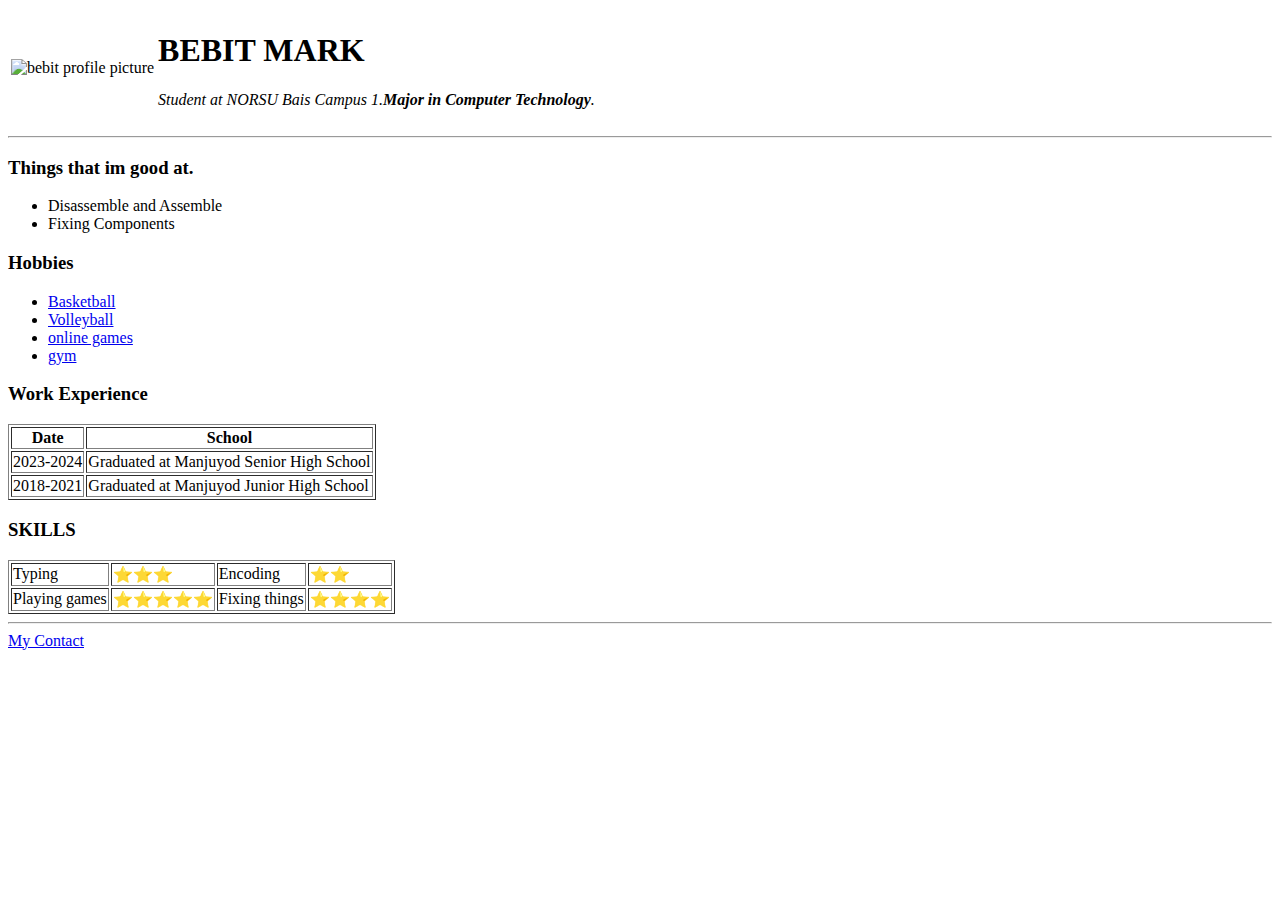
==== index.html @ b2785e31 "Sir this is my ouput" ====
<!DOCTYPE html>
<html>

<head>
    <meta charset="utf-8">
    <tittle></tittle>
    <link rel="stylesheet" href="style.css">
</head>

<body>
    <table>
        <tr>
            <td><img src="https://scontent.fceb6-1.fna.fbcdn.net/v/t1.6435-9/47688973_419106662246891_4575207461023121408_n.jpg?stp=c0.53.480.480a_dst-jpg_s206x206_tt6&_nc_cat=105&ccb=1-7&_nc_sid=fe5ecc&_nc_eui2=AeHpUHkb02vmZjiIhBFitToujvOUJq4NRAOO85Qmrg1EA_GcZuulOnVfmAEMOzSoLNalJziZ467w79qpsRhrYf9e&_nc_ohc=gSbLCGtNTM8Q7kNvgE-fT1q&_nc_oc=AdgL-9LgX3DhcPVy22lZ5Se1gGxru-cvuHTI_9q-A_hT31TZ8IYNN-ZAWbOd5-bgalg&_nc_zt=23&_nc_ht=scontent.fceb6-1.fna&_nc_gid=AwExXyWM-5M4BPGAw7j-F2J&oh=00_AYHelmk6MiAC4nsqQBHYudXst0pzhPw7e4bLHw28xMFz_Q&oe=67F87E73"
                    alt="bebit profile picture"></td>
            <td>
                <h1>BEBIT MARK</h1>
                <p><em>Student at NORSU Bais Campus 1.<strong>Major in Computer Technology</strong>.</em></p>
            </td>
        </tr>
    </table>

    <hr>
    <h3>Things that im good at.</h3>
    <ul>
        <li>Disassemble and Assemble</li>
        <li>Fixing Components</li>
    </ul>
    <h3>Hobbies</h3>
    <ul>
        <li><a href="https://www.youtube.com/watch?v=-9lP95Qo-I0">Basketball</a></li>
        <li><a href="https://www.youtube.com/watch?v=c66RN87YjNE">Volleyball</a></li>
        <li><a href="https://www.youtube.com/shorts/X15bum3zQII">online games</a></li>
        <li><a href="https://www.youtube.com/watch?v=pWifGjzL8aM">gym</a></li>
    </ul>
    <h3>Work Experience</h3>
    <table border="1">
        <thread>
            <tr>
                <th>Date</th>
                <th>School</th>
            </tr>
        </thread>

        <body>
            <tr>
                <td>2023-2024</td>
                <td>Graduated at Manjuyod Senior High School</td>
            </tr>
            <tr>
                <td>2018-2021</td>
                <td>Graduated at Manjuyod Junior High School</td>
            </tr>
            </tr>
        </body>
    </table>
    </ul>
    <h3>SKILLS</h3>
    <table border="1">
        <tr>
            <td>Typing</td>
            <td>⭐⭐⭐</td>
            <td>Encoding</td>
            <td>⭐⭐</td>
        </tr>
        <tr>
            <td>Playing games</td>
            <td>⭐⭐⭐⭐⭐</td>
            <td>Fixing things</td>
            <td>⭐⭐⭐⭐</td>
        </tr>
    </table>
    <hr>
    <a href="https://codepen.io/Billy-mark-Bebit/pen/jEOzPpX">My Contact</a>
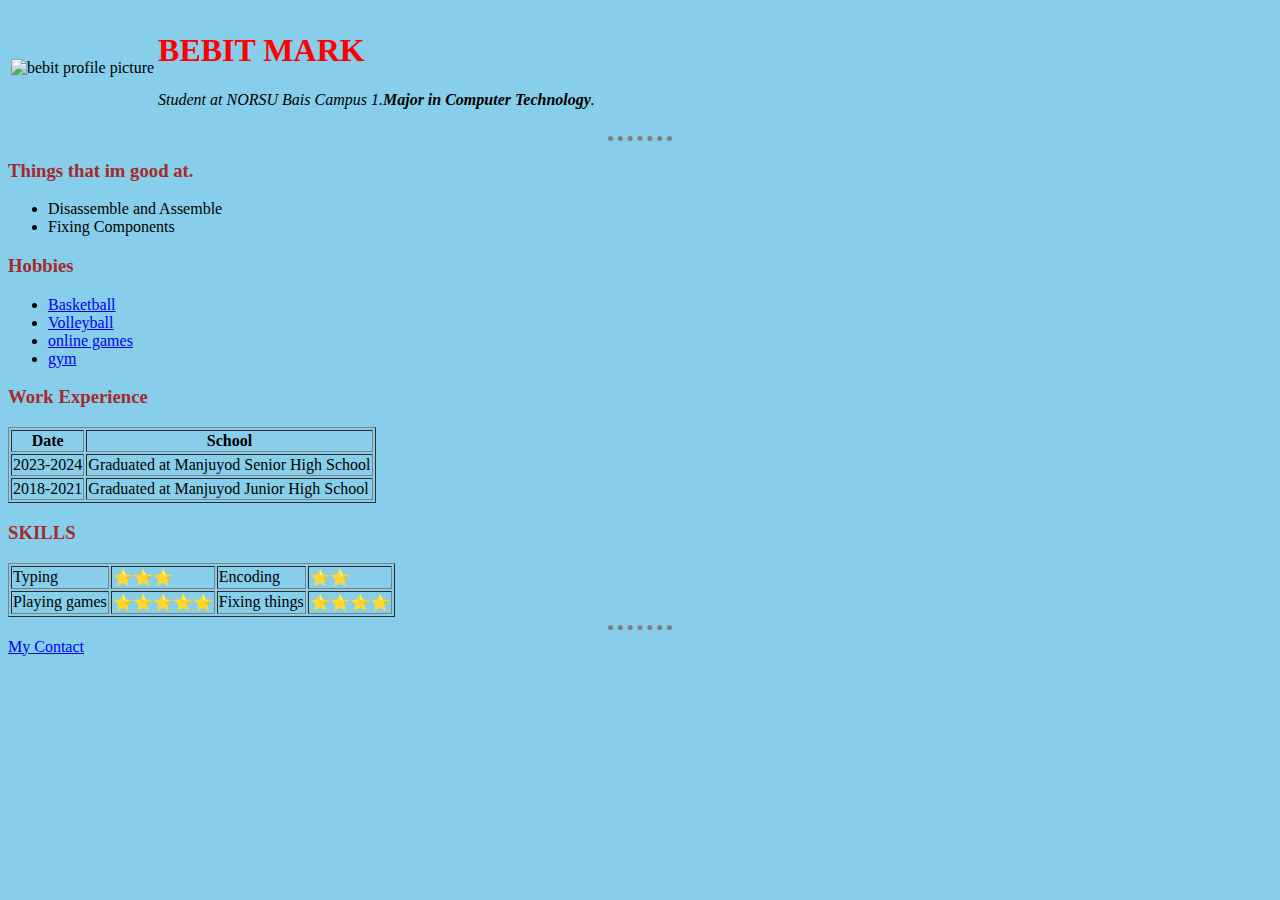
==== commit 185cf5d5: "Sir this is my output" ====
--- a/index.html
+++ b/index.html
@@ -4,10 +4,10 @@
 <head>
     <meta charset="utf-8">
     <tittle></tittle>
-    <link rel="stylesheet" href="style.css">
+    <link rel="stylesheet" href="styles.css">
 </head>
 
-<body>
+<body style="background-color: skyblue;">
     <table>
         <tr>
             <td><img src="https://scontent.fceb6-1.fna.fbcdn.net/v/t1.6435-9/47688973_419106662246891_4575207461023121408_n.jpg?stp=c0.53.480.480a_dst-jpg_s206x206_tt6&_nc_cat=105&ccb=1-7&_nc_sid=fe5ecc&_nc_eui2=AeHpUHkb02vmZjiIhBFitToujvOUJq4NRAOO85Qmrg1EA_GcZuulOnVfmAEMOzSoLNalJziZ467w79qpsRhrYf9e&_nc_ohc=gSbLCGtNTM8Q7kNvgE-fT1q&_nc_oc=AdgL-9LgX3DhcPVy22lZ5Se1gGxru-cvuHTI_9q-A_hT31TZ8IYNN-ZAWbOd5-bgalg&_nc_zt=23&_nc_ht=scontent.fceb6-1.fna&_nc_gid=AwExXyWM-5M4BPGAw7j-F2J&oh=00_AYHelmk6MiAC4nsqQBHYudXst0pzhPw7e4bLHw28xMFz_Q&oe=67F87E73"
--- a/styles.css
+++ b/styles.css
@@ -0,0 +1,21 @@
+
+body {
+    background: skyblue;
+}
+
+h1 {
+    color: red;
+}
+
+h3 {
+    color: brown;
+}
+
+hr {
+    border-style: none;
+    border-top-style: dotted;
+    border-color: grey;
+    border-width: 5px;
+    width: 5%;
+}
+
